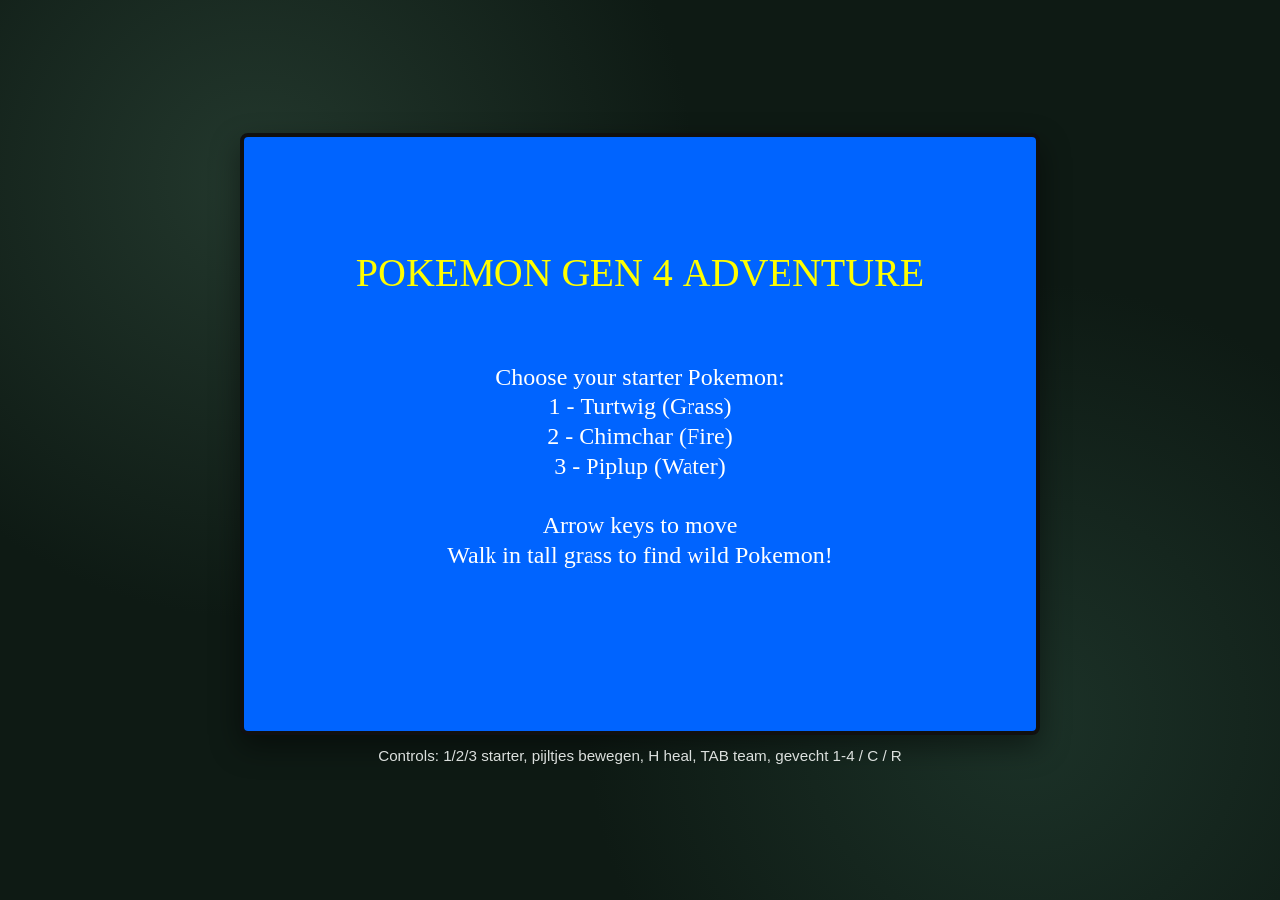
==== index.html @ 76c51831 "Rename pokemon_gen4.html to index.html" ====
<!DOCTYPE html>
<html lang="nl">
<head>
  <meta charset="UTF-8" />
  <meta name="viewport" content="width=device-width, initial-scale=1.0" />
  <title>Pokemon Gen 4 Adventure</title>
  <link rel="stylesheet" href="pokemon_gen4.css" />
</head>
<body>
  <div class="wrap">
    <canvas id="game" width="800" height="600"></canvas>
    <div class="hint">Controls: 1/2/3 starter, pijltjes bewegen, H heal, TAB team, gevecht 1-4 / C / R</div>
  </div>

  <script src="pokemon_gen4.js" defer></script>
</body>
</html>
---- pokemon_gen4.css ----
:root {
  --bg: #0e1a14;
  --panel: #1a2b22;
  --text: #f2f5f3;
  --accent: #f6d32d;
}

* {
  box-sizing: border-box;
}

body {
  margin: 0;
  min-height: 100vh;
  display: grid;
  place-items: center;
  background:
    radial-gradient(circle at 20% 20%, #23382d 0%, transparent 35%),
    radial-gradient(circle at 80% 80%, #1c3228 0%, transparent 35%),
    var(--bg);
  color: var(--text);
  font-family: "Trebuchet MS", "Segoe UI", sans-serif;
  padding: 12px;
}

.wrap {
  width: min(100%, 860px);
  display: grid;
  gap: 10px;
  justify-items: center;
}

canvas {
  width: min(100%, 800px);
  height: auto;
  border: 4px solid #101010;
  image-rendering: pixelated;
  background: #000;
  border-radius: 8px;
  box-shadow: 0 12px 30px rgba(0, 0, 0, 0.45);
}

.hint {
  opacity: 0.9;
  text-align: center;
  font-size: 0.95rem;
  line-height: 1.4;
}
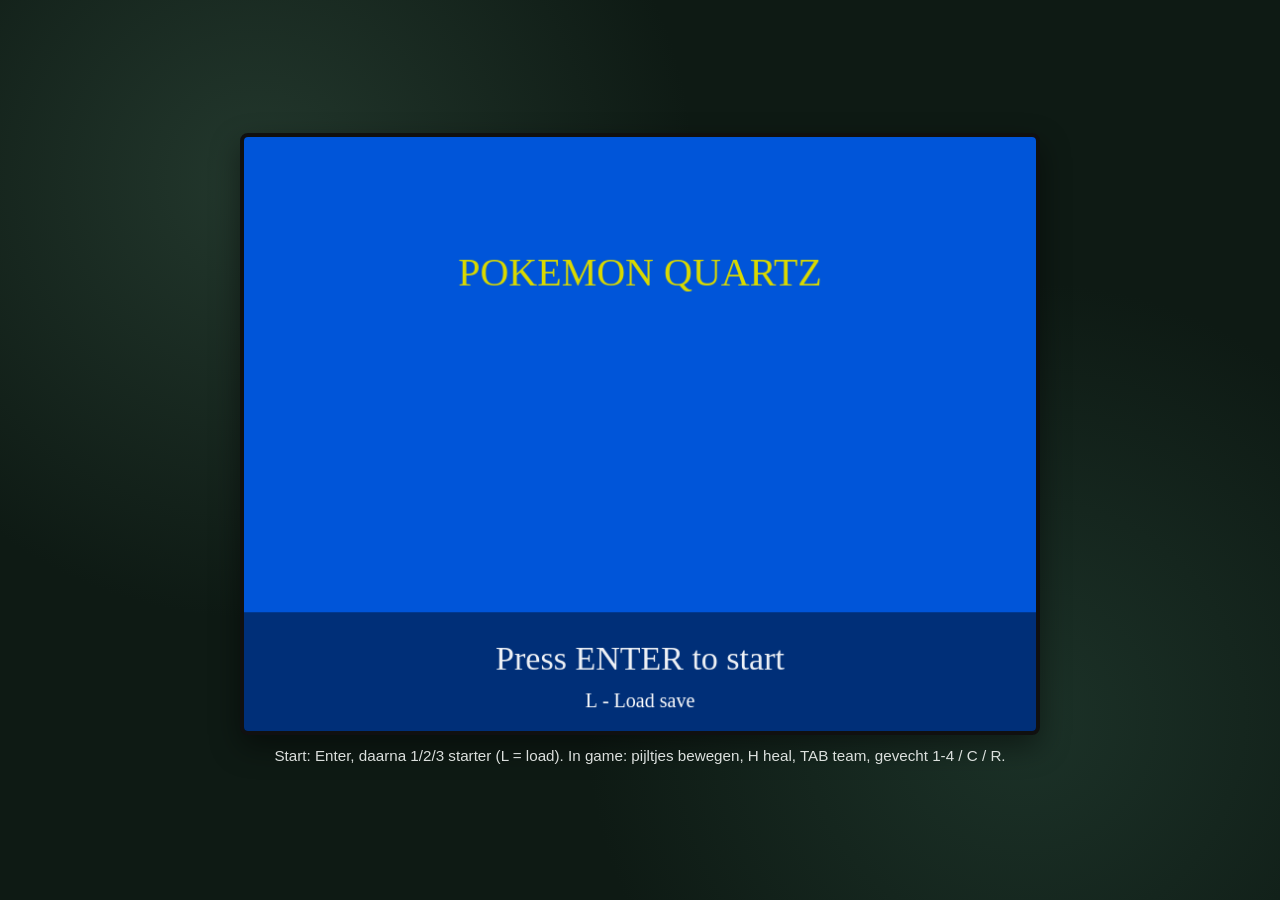
==== commit 8ac06333: "Change title and hint text in index.html" ====
--- a/index.html
+++ b/index.html
@@ -3,13 +3,13 @@
 <head>
   <meta charset="UTF-8" />
   <meta name="viewport" content="width=device-width, initial-scale=1.0" />
-  <title>Pokemon Gen 4 Adventure</title>
+  <title>Pokemon Quartz</title>
   <link rel="stylesheet" href="pokemon_gen4.css" />
 </head>
 <body>
   <div class="wrap">
     <canvas id="game" width="800" height="600"></canvas>
-    <div class="hint">Controls: 1/2/3 starter, pijltjes bewegen, H heal, TAB team, gevecht 1-4 / C / R</div>
+    <div class="hint">Start: Enter, daarna 1/2/3 starter (L = load). In game: pijltjes bewegen, H heal, TAB team, gevecht 1-4 / C / R.</div>
   </div>
 
   <script src="pokemon_gen4.js" defer></script>
--- a/pokemon_gen4.css
+++ b/pokemon_gen4.css
@@ -34,7 +34,7 @@
   width: min(100%, 800px);
   height: auto;
   border: 4px solid #101010;
-  image-rendering: pixelated;
+  image-rendering: auto;
   background: #000;
   border-radius: 8px;
   box-shadow: 0 12px 30px rgba(0, 0, 0, 0.45);
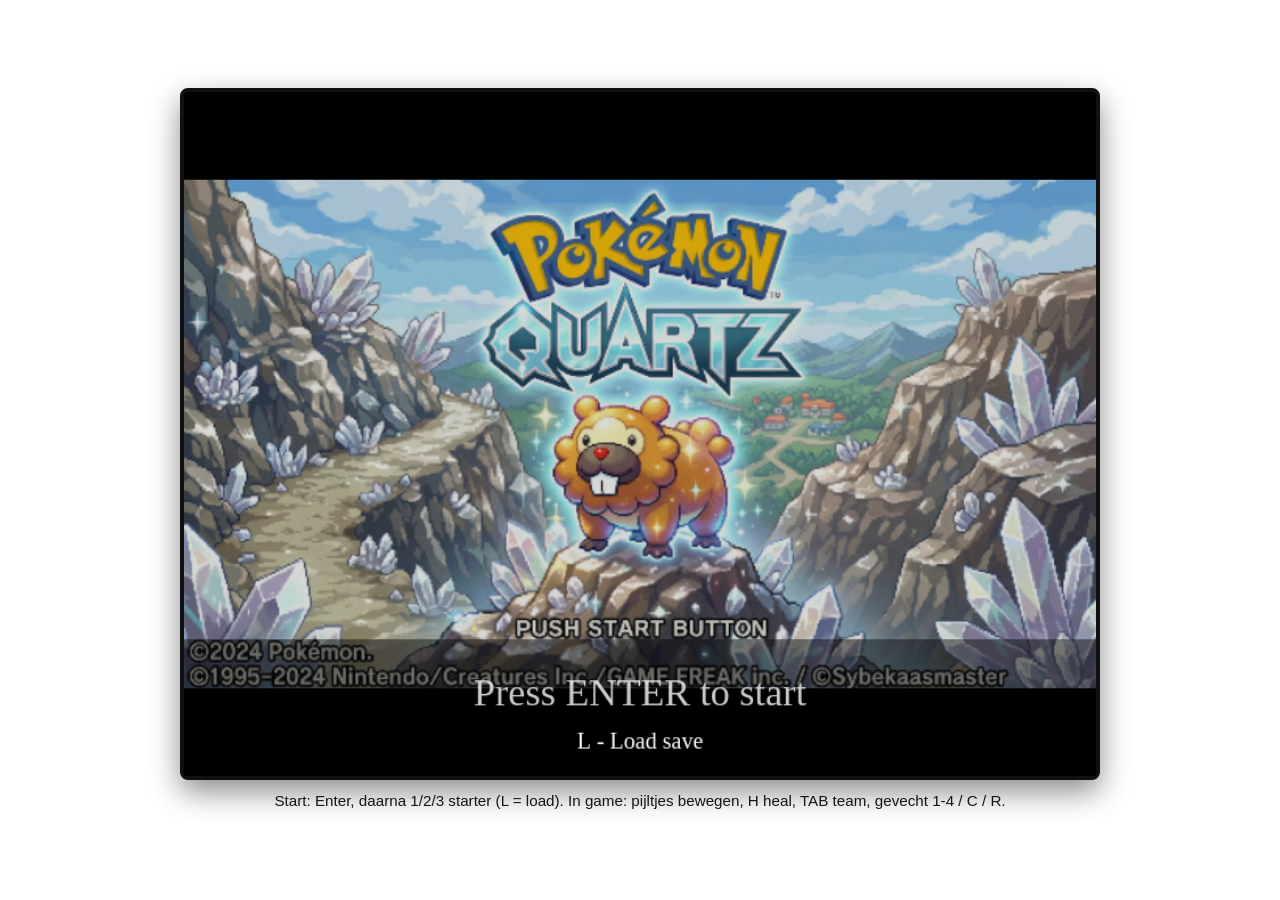
==== commit d393160e: "Rename game files to quartz and update start screen flow" ====
--- a/index.html
+++ b/index.html
@@ -4,7 +4,7 @@
   <meta charset="UTF-8" />
   <meta name="viewport" content="width=device-width, initial-scale=1.0" />
   <title>Pokemon Quartz</title>
-  <link rel="stylesheet" href="pokemon_gen4.css" />
+  <link rel="stylesheet" href="pokemon_quartz.css" />
 </head>
 <body>
   <div class="wrap">
@@ -12,6 +12,6 @@
     <div class="hint">Start: Enter, daarna 1/2/3 starter (L = load). In game: pijltjes bewegen, H heal, TAB team, gevecht 1-4 / C / R.</div>
   </div>
 
-  <script src="pokemon_gen4.js" defer></script>
+  <script src="pokemon_quartz.js" defer></script>
 </body>
 </html>
--- a/pokemon_quartz.css
+++ b/pokemon_quartz.css
@@ -0,0 +1,99 @@
+<<<<<<<< HEAD:pokemon_quartz4.css
+:root {
+  --bg: #0e1a14;
+  --panel: #1a2b22;
+  --text: #f2f5f3;
+  --accent: #f6d32d;
+}
+
+* {
+  box-sizing: border-box;
+}
+
+body {
+  margin: 0;
+  min-height: 100vh;
+  display: grid;
+  place-items: center;
+  background:
+    radial-gradient(circle at 20% 20%, #23382d 0%, transparent 35%),
+    radial-gradient(circle at 80% 80%, #1c3228 0%, transparent 35%),
+    var(--bg);
+  color: var(--text);
+  font-family: "Trebuchet MS", "Segoe UI", sans-serif;
+  padding: 12px;
+}
+
+.wrap {
+  width: min(100%, 980px);
+  display: grid;
+  gap: 10px;
+  justify-items: center;
+}
+
+canvas {
+  width: min(100%, 920px);
+  height: auto;
+  border: 4px solid #101010;
+  image-rendering: auto;
+  background: #000;
+  border-radius: 8px;
+  box-shadow: 0 12px 30px rgba(0, 0, 0, 0.45);
+}
+
+.hint {
+  opacity: 0.9;
+  text-align: center;
+  font-size: 0.95rem;
+  line-height: 1.4;
+}
+========
+:root {
+  --bg: #0e1a14;
+  --panel: #1a2b22;
+  --text: #f2f5f3;
+  --accent: #f6d32d;
+}
+
+* {
+  box-sizing: border-box;
+}
+
+body {
+  margin: 0;
+  min-height: 100vh;
+  display: grid;
+  place-items: center;
+  background:
+    radial-gradient(circle at 20% 20%, #23382d 0%, transparent 35%),
+    radial-gradient(circle at 80% 80%, #1c3228 0%, transparent 35%),
+    var(--bg);
+  color: var(--text);
+  font-family: "Trebuchet MS", "Segoe UI", sans-serif;
+  padding: 12px;
+}
+
+.wrap {
+  width: min(100%, 980px);
+  display: grid;
+  gap: 10px;
+  justify-items: center;
+}
+
+canvas {
+  width: min(100%, 920px);
+  height: auto;
+  border: 4px solid #101010;
+  image-rendering: auto;
+  background: #000;
+  border-radius: 8px;
+  box-shadow: 0 12px 30px rgba(0, 0, 0, 0.45);
+}
+
+.hint {
+  opacity: 0.9;
+  text-align: center;
+  font-size: 0.95rem;
+  line-height: 1.4;
+}
+>>>>>>>> 329d3bc (Rename game files to quartz and update start screen flow):pokemon_quartz.css
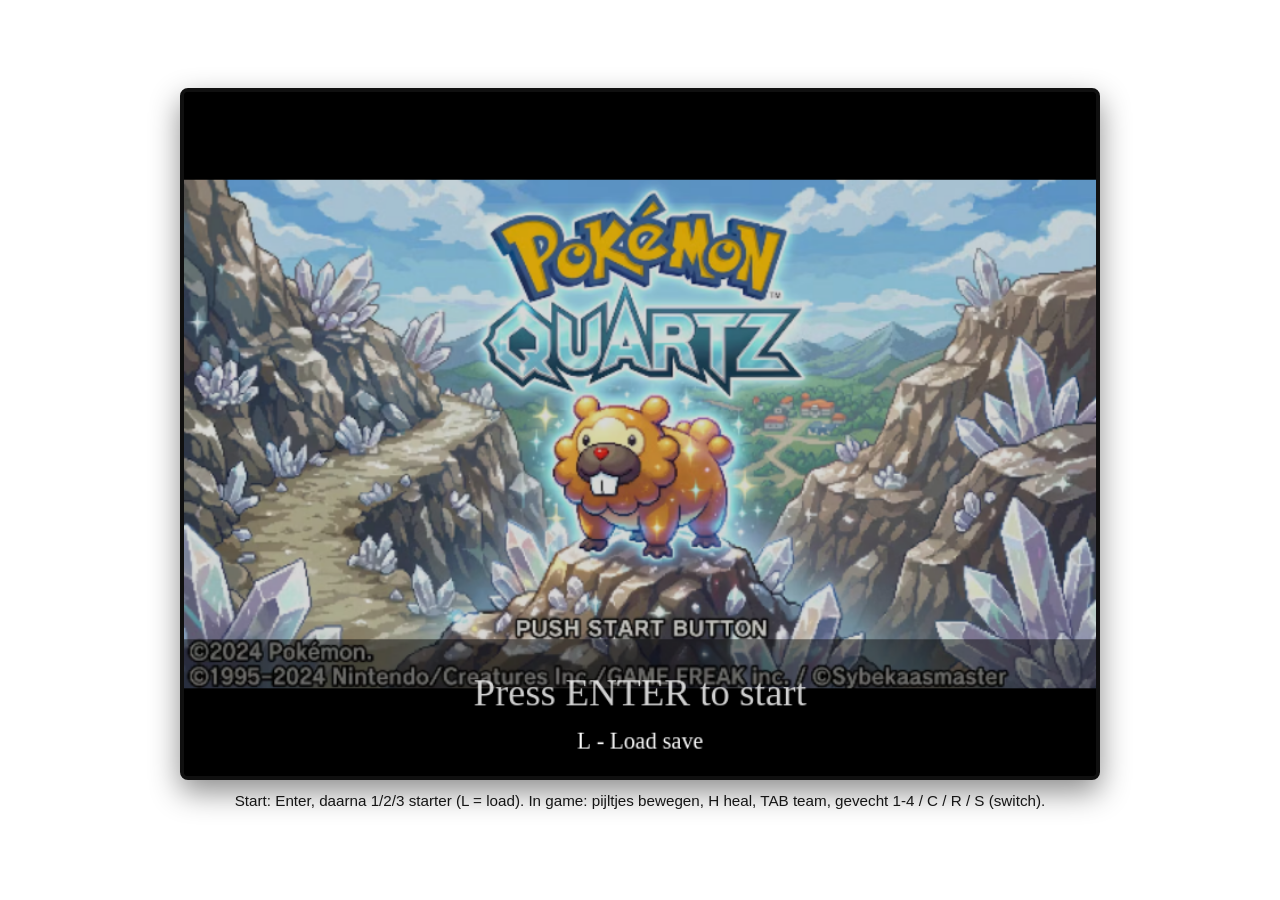
==== commit 97936517: "Add in-battle Pokemon switching with turn-cost rules" ====
--- a/index.html
+++ b/index.html
@@ -9,7 +9,7 @@
 <body>
   <div class="wrap">
     <canvas id="game" width="800" height="600"></canvas>
-    <div class="hint">Start: Enter, daarna 1/2/3 starter (L = load). In game: pijltjes bewegen, H heal, TAB team, gevecht 1-4 / C / R.</div>
+    <div class="hint">Start: Enter, daarna 1/2/3 starter (L = load). In game: pijltjes bewegen, H heal, TAB team, gevecht 1-4 / C / R / S (switch).</div>
   </div>
 
   <script src="pokemon_quartz.js" defer></script>
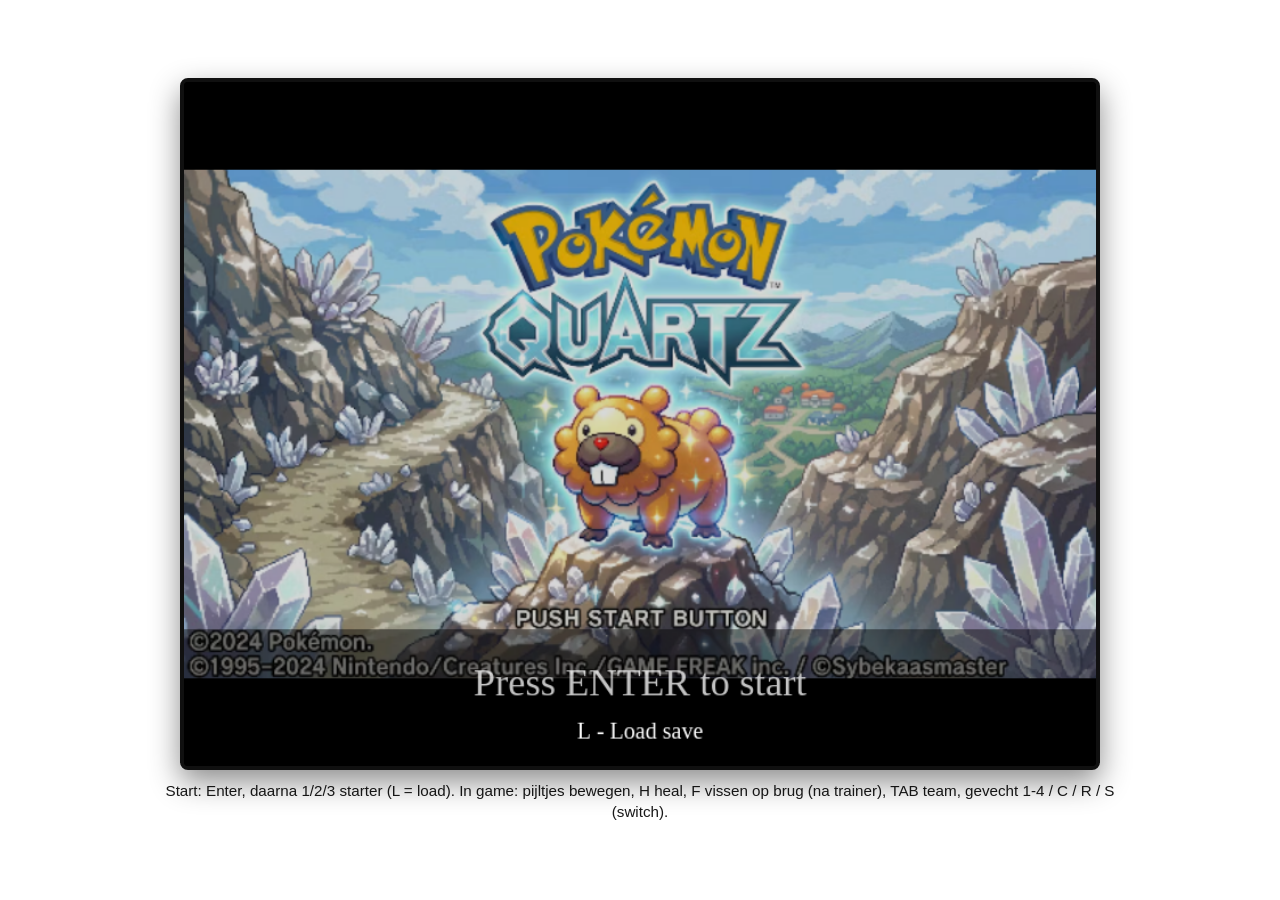
==== commit eca9ed47: "Replace beach boat unlock with fishing rod and random piers" ====
--- a/index.html
+++ b/index.html
@@ -9,7 +9,7 @@
 <body>
   <div class="wrap">
     <canvas id="game" width="800" height="600"></canvas>
-    <div class="hint">Start: Enter, daarna 1/2/3 starter (L = load). In game: pijltjes bewegen, H heal, TAB team, gevecht 1-4 / C / R / S (switch).</div>
+    <div class="hint">Start: Enter, daarna 1/2/3 starter (L = load). In game: pijltjes bewegen, H heal, F vissen op brug (na trainer), TAB team, gevecht 1-4 / C / R / S (switch).</div>
   </div>
 
   <script src="pokemon_quartz.js" defer></script>
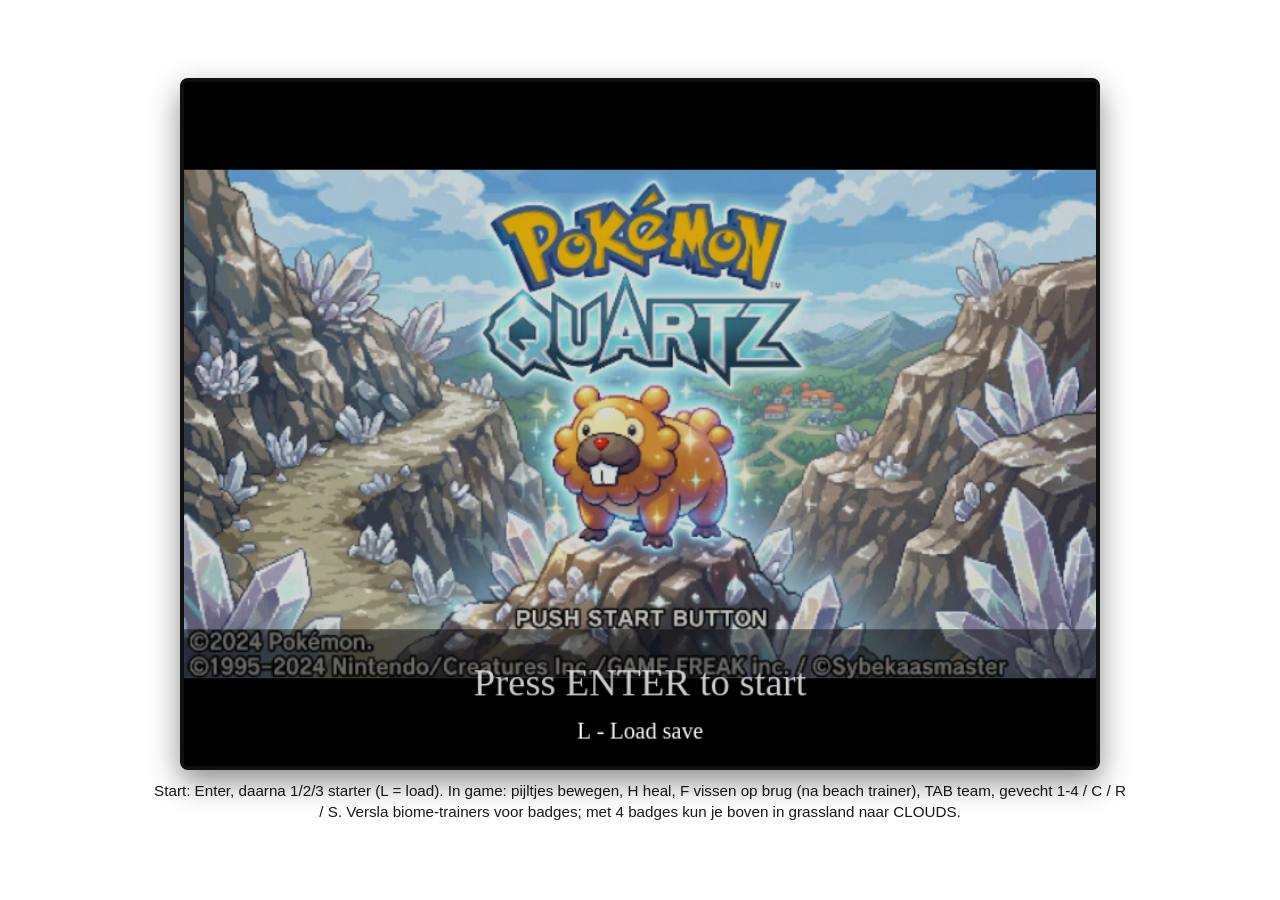
==== commit b1e90d89: "Add full biome trainer progression, badges, clouds champion, and one-time special encounters" ====
--- a/index.html
+++ b/index.html
@@ -9,7 +9,7 @@
 <body>
   <div class="wrap">
     <canvas id="game" width="800" height="600"></canvas>
-    <div class="hint">Start: Enter, daarna 1/2/3 starter (L = load). In game: pijltjes bewegen, H heal, F vissen op brug (na trainer), TAB team, gevecht 1-4 / C / R / S (switch).</div>
+    <div class="hint">Start: Enter, daarna 1/2/3 starter (L = load). In game: pijltjes bewegen, H heal, F vissen op brug (na beach trainer), TAB team, gevecht 1-4 / C / R / S. Versla biome-trainers voor badges; met 4 badges kun je boven in grassland naar CLOUDS.</div>
   </div>
 
   <script src="pokemon_quartz.js" defer></script>
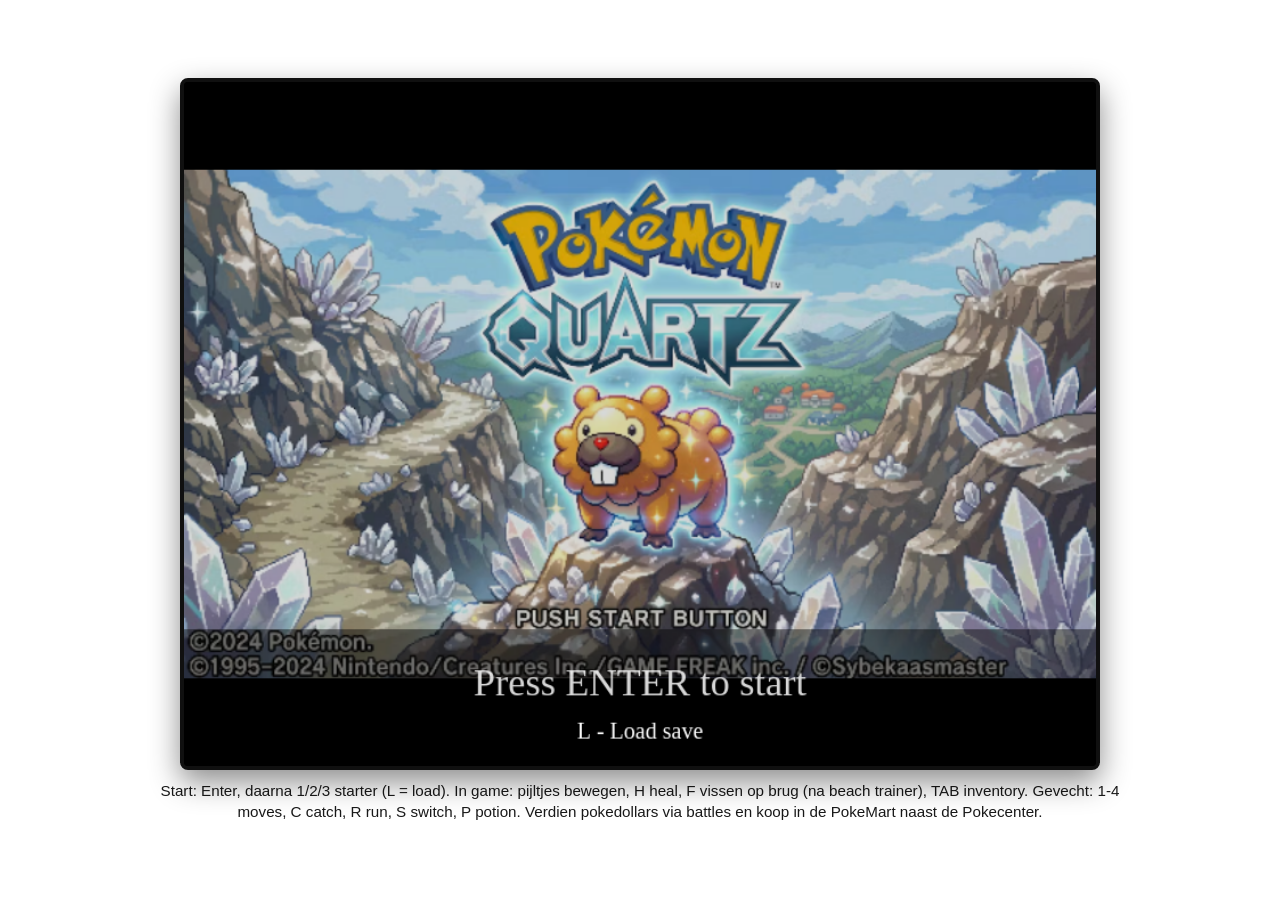
==== commit 9fbcb9cf: "Add Pokemart economy system and render pokemart.png building sprite" ====
--- a/index.html
+++ b/index.html
@@ -9,7 +9,7 @@
 <body>
   <div class="wrap">
     <canvas id="game" width="800" height="600"></canvas>
-    <div class="hint">Start: Enter, daarna 1/2/3 starter (L = load). In game: pijltjes bewegen, H heal, F vissen op brug (na beach trainer), TAB team, gevecht 1-4 / C / R / S. Versla biome-trainers voor badges; met 4 badges kun je boven in grassland naar CLOUDS.</div>
+    <div class="hint">Start: Enter, daarna 1/2/3 starter (L = load). In game: pijltjes bewegen, H heal, F vissen op brug (na beach trainer), TAB inventory. Gevecht: 1-4 moves, C catch, R run, S switch, P potion. Verdien pokedollars via battles en koop in de PokeMart naast de Pokecenter.</div>
   </div>
 
   <script src="pokemon_quartz.js" defer></script>
